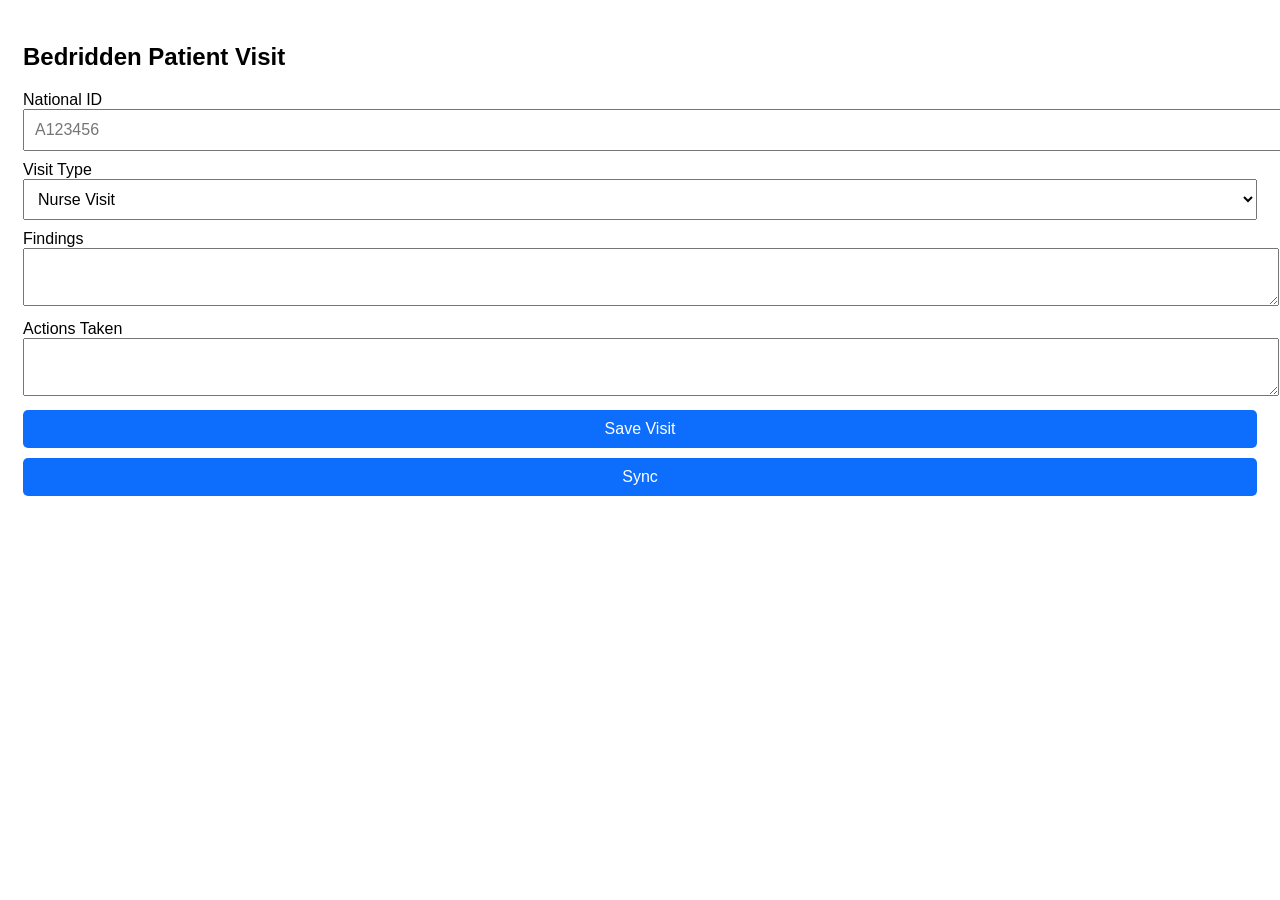
==== index.html @ 47f01585 "Add files via upload" ====
<!DOCTYPE html>
<html>
<head>
  <meta charset="utf-8">
  <meta name="viewport" content="width=device-width, initial-scale=1">
  <title>Bedridden Patient Visit</title>
  <link rel="manifest" href="manifest.json">
  <link rel="stylesheet" href="style.css">
</head>
<body>
  <h2>Bedridden Patient Visit</h2>

  <label>National ID</label>
  <input id="nid" placeholder="A123456">

  <label>Visit Type</label>
  <select id="visitType">
    <option>Nurse Visit</option>
    <option>Doctor Visit</option>
    <option>Non-Routine Visit</option>
  </select>

  <label>Findings</label>
  <textarea id="findings"></textarea>

  <label>Actions Taken</label>
  <textarea id="actions"></textarea>

  <button onclick="saveVisit()">Save Visit</button>
  <button onclick="syncData()">Sync</button>

  <p id="status"></p>

  <script src="db.js"></script>
  <script src="app.js"></script>
</body>
</html>
---- style.css ----
body {
  font-family: Arial, sans-serif;
  padding: 15px;
}
input, textarea, select, button {
  width: 100%;
  margin-bottom: 10px;
  padding: 10px;
  font-size: 16px;
}
button {
  background: #0d6efd;
  color: white;
  border: none;
  border-radius: 5px;
}
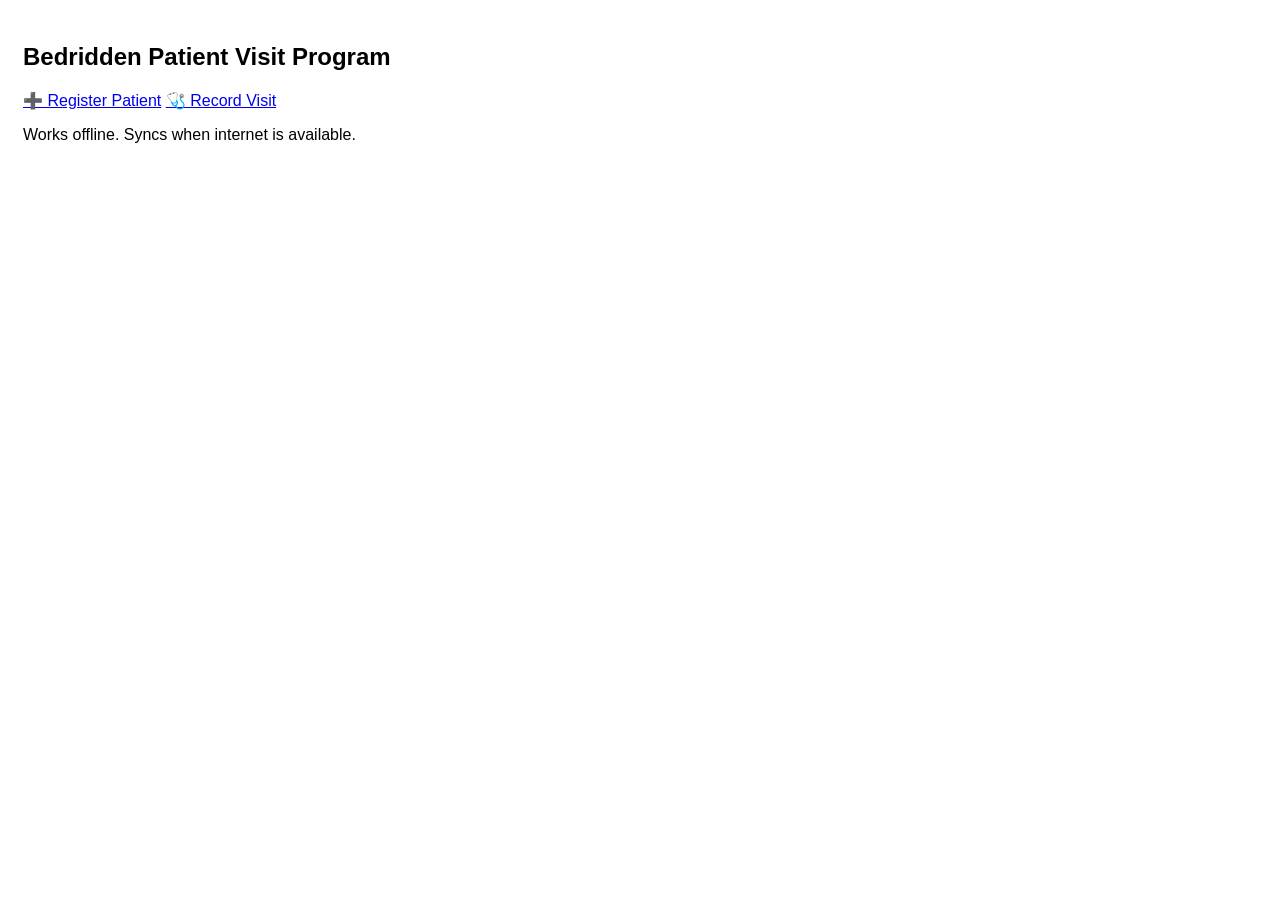
==== commit 3fc30cae: "Update HTML structure and content for patient program" ====
--- a/index.html
+++ b/index.html
@@ -1,37 +1,21 @@
 <!DOCTYPE html>
 <html>
 <head>
-  <meta charset="utf-8">
+  <meta charset="UTF-8">
+  <title>Bedridden Patient Program</title>
   <meta name="viewport" content="width=device-width, initial-scale=1">
-  <title>Bedridden Patient Visit</title>
   <link rel="manifest" href="manifest.json">
   <link rel="stylesheet" href="style.css">
 </head>
+
 <body>
-  <h2>Bedridden Patient Visit</h2>
+  <h2>Bedridden Patient Visit Program</h2>
 
-  <label>National ID</label>
-  <input id="nid" placeholder="A123456">
+  <a class="btn" href="register.html">➕ Register Patient</a>
+  <a class="btn green" href="visit.html">🩺 Record Visit</a>
 
-  <label>Visit Type</label>
-  <select id="visitType">
-    <option>Nurse Visit</option>
-    <option>Doctor Visit</option>
-    <option>Non-Routine Visit</option>
-  </select>
+  <p class="note">Works offline. Syncs when internet is available.</p>
 
-  <label>Findings</label>
-  <textarea id="findings"></textarea>
-
-  <label>Actions Taken</label>
-  <textarea id="actions"></textarea>
-
-  <button onclick="saveVisit()">Save Visit</button>
-  <button onclick="syncData()">Sync</button>
-
-  <p id="status"></p>
-
-  <script src="db.js"></script>
   <script src="app.js"></script>
 </body>
 </html>
